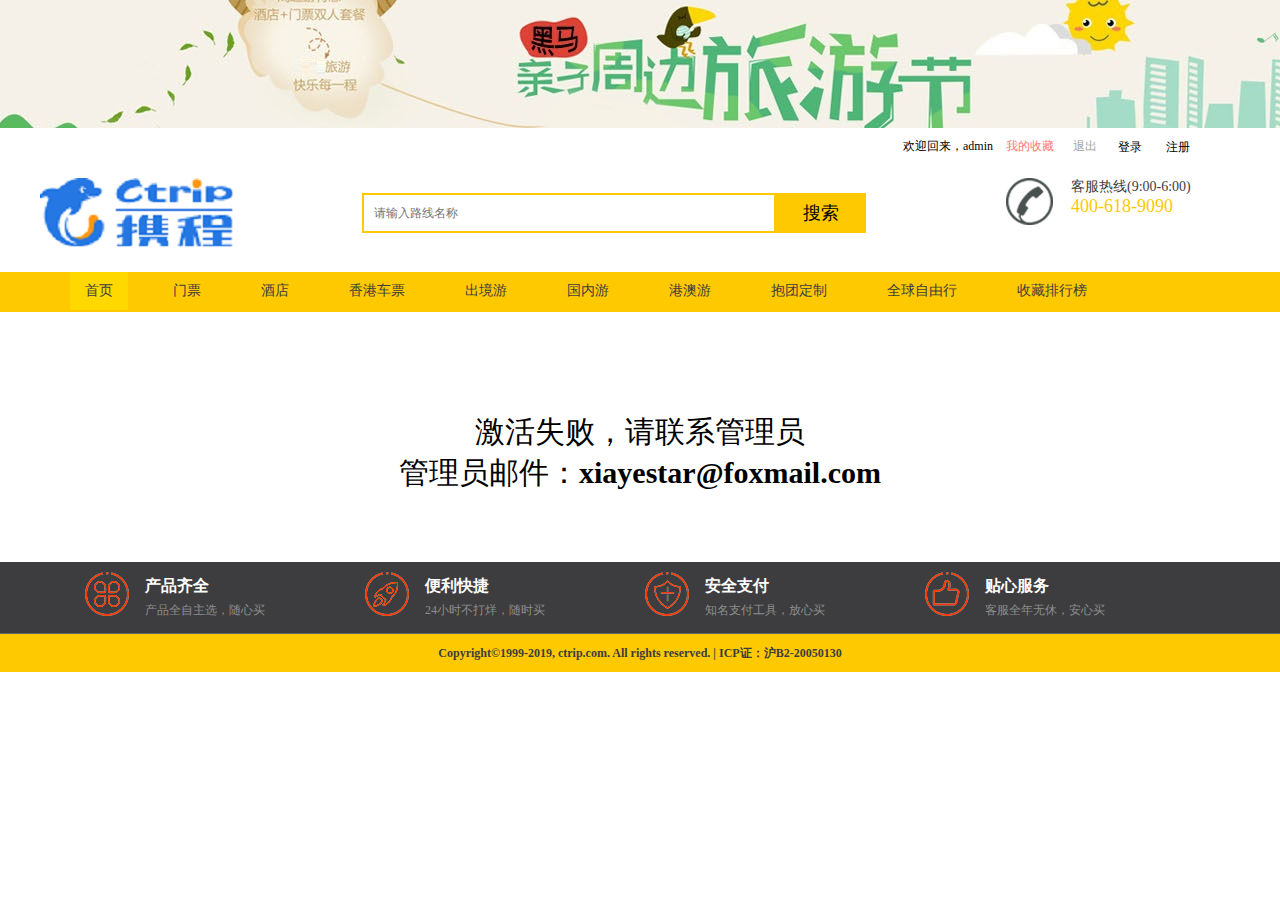
==== src/main/webapp/activation_fail.html @ d0ccdbdc "激活业务：1.用户点击激活邮件之后对激活码判断 2.激活码验证成功后对用户状态值修改 3.跳转成功页面" ====
<!DOCTYPE html>
<html lang="en">
<head>
    <meta charset="utf-8">
    <title>激活信息</title>
    <link rel="stylesheet" type="text/css" href="css/common.css">
    <link rel="stylesheet" href="css/register.css">
    <!--导入jquery-->
    <script src="js/jquery-3.3.1.js"></script>
</head>
<body>
<!--引入头部-->
<div id="header"></div>
<!-- 头部 end -->
<div style="text-align:center;red:yellow;font-weight:bold;height:150px;padding-top:100px;font-size:30px;">
    <h4><a>激活失败，请联系管理员<br>管理员邮件：<b>xiayestar@foxmail.com<b></a></h4>
</div>
<!--引入尾部-->
<div id="footer"></div>
<!--导入布局js，共享header和footer-->
<script type="text/javascript" src="js/include.js"></script>
</body>
</html>
---- src/main/webapp/css/common.css ----
/*
* @Author: WCM
* @Date:   2018-01-27 15:13:13
* @Last Modified by:   WCM
* @Last Modified time: 2018-01-27 15:17:57
*/

/*css 初始化 */
html, body, ul, li, ol, dl, dd, dt, p, h1, h2, h3, h4, h5, h6, form, fieldset, legend, img {
    margin: 0;
    padding: 0;  
    box-sizing: border-box;
    font-family: '微软雅黑';
}

fieldset, img, input, button {
    border: none;
    padding: 0;
    margin: 0;
    outline-style: none;  /*外面环绕线*/
}

ul, ol {
    list-style: none;
}

input {
    padding-top: 0;
    padding-bottom: 0;
      /*字体的自动识别*/
}
select, input {
    vertical-align: middle;
}

/*输入字居中显示*/
select, input, textarea {
    font-size: 12px;
    margin: 0;
}

textarea {
    resize: none;  /*不可以随意拖动*/
}
img{
    display: block;
}
table {
    border-collapse: collapse; /*合并外连线*/
}

.clearfix:before, .clearfix:after {
    content: "";
    display: table;
    clear: both;
}

.clearfix {
    *zoom: 1; /*IE/7/6*/  /*兼容IE6下的写法*/
}
a {
    text-decoration: none;
}

h1, h2, h3, h4, h5, h6 {
    text-decoration: none;
    font-weight: normal;
    font-size: 100%;
}

/*头部*/

#header {
    width: 100%;
    overflow: hidden;
}

.top_banner {
    width: 1500px;
    height: 128px;
    margin: 0 auto;
}

.shortcut {
    width: 1200px;
    height: 50px;
}

.login_out, .login {  
    height: 50px;
    line-height: 36px;
    float: right;
}

.login {
    width: 205px;
    font-size: 12px;
}
.login a{
    font-size: 12px;
    color: #a1a1a1;
}
.login .collection {
    color: #ff7676;
    margin: 0 16px 0 10px;
}
.login_out a {
    color: #000;
    font-size: 12px;
    margin: 0 10px;
}

.header_wrap {
    widows: 100%;
    overflow: hidden;
}

.topbar {
    width: 1200px;
    overflow: hidden;
    margin: 0 auto;
}

.logo,
.search,
.hottel {
    float: left;
}

.logo a {
    display: inline-block;
}

.search {
    margin: 15px 140px 0 115px;
}

.search_input {
    float: left;
    width: 400px;
    height: 36px;
    border: 2px solid #ffc900;
    padding-left: 10px;
}

.search_input:focus {
    outline: none;
}

.search-button {
    float: left;
    width: 90px;
    height: 40px;
    background: #ffc900;
    text-align: center;
    line-height: 40px;
    color: #000;
    font-size: 18px;
}

::-webkit-input-placeholder {
    /* WebKit browsers */
    font-size: 12px;
}

:-moz-placeholder {
    /* Mozilla Firefox 4 to 18 */
    font-size: 12px;
}

::-moz-placeholder {
    /* Mozilla Firefox 19+ */
    font-size: 12px;
}

:-ms-input-placeholder {
    /* Internet Explorer 10+ */
    font-size: 12x;
}

.hot_pic,
.hot_tel {
    float: left;
}

.hot_pic {
    margin-right: 18px;
}

.hot_time {
    color: #3d3d3f;
    font-size: 14px;
}

.hot_num {
    color: #ffc900;
    font-size: 18px;
}

.navitem {
    width: 100%;
    height: 40px;
    background: #ffc900;
}

.nav {
    width: 1200px;
    margin: 20px auto 0;
}

.nav li {
    float: left;
    margin-left: 30px;
}

.nav li a {
    color: #3d3d3f;
    font-size: 14px;
    display: inline-block;
}

.nav>li>a:focus, .nav>li>a:hover{
    background: none;
}

.nav .nav-active {
    background-color: #ffd800;
}

.nav>li>a {   
    padding: 10px 15px;
}

/*公共页尾*/


/*页尾*/
.fl {
    float: left;
}
#footer {
    width: 100%;
    background: #3d3d3f;
}

.why_select {    
    overflow: hidden;
    margin: 0 auto;
    border-bottom: solid 1px #666;
    padding: 10px 85px;
    font-family: '微软雅黑';
}

.why_select dl {
    float: left;
    margin-bottom: 0;
}

.why_select dd {
    margin: 4px 100px 0 60px;
}

.why_select h1 {
    font-size: 16px;
    color: #fff;
    font-weight: bold;
    margin: 0;
}

.why_select h1.title {
    line-height: 50px;
    padding-right: 25px;
}

.why_select h2 {
    font-size: 12px;
    color: #8d8d8e;
    line-height: 26px;
}

.why_select .icon {
    width: 50px;
    height: 50px;
}



.company {
    width: 100%;
    height: 38px;
    line-height: 38px;
    background: #ffc900;
    color: #3d3d3f;
    text-align: center;
    font-size: 12px;
}


/*分页样式*/
.pageNum {
    width: 100%;
    overflow: hidden;
}


.pageNum ul li {
  width: 40px;
  height: 40px;
  float: left;
  border: 1px solid #eee;
  margin-right: 10px;
  text-align: center;
  line-height: 40px;
}
.pageNum ul li.curPage {
    background-color: #ffc900;
}
.pageNum ul li a {
  width: 100%;
  height: 100%;
  color: #000;
  font-size: 14px;
}
.pageNum ul .threeword {
  width: 75px;
}
---- src/main/webapp/css/register.css ----
.rg_layout{
	width: 100%;
	height: 585px;
	background: url(../images/register_bg.png) no-repeat center;
	background-size: 100% 780px;
	overflow: hidden;
}
.rg_layout .rg_form{
	width: 886px;
	height: 534px;
	background-color: #fff;
	margin:24px auto;
	border:8px solid #eeeeee;
	box-sizing: border-box;
}

.rg_layout .rg_form > .rg_form_left{
	width:256px;
	float: left;
	padding-top:20px;
	padding-left: 20px;
	box-sizing: border-box;
}
.rg_layout .rg_form > .rg_form_center{
	width:358px;
	float: left;
	padding-top:10px;
	box-sizing: border-box;
	font-size: 14px;
}
.rg_layout .rg_form > .rg_form_right{
	width:256px;
	float: right;
}

.rg_form > .rg_form_left > p:first-child{
	font-size: 20px;
	color:#ffcd26;
	
}
.rg_form > .rg_form_left > p:last-child{
	font-size: 20px;
	color: #a6a6a6;
}
.rg_form > .rg_form_center .td_left{
	width: 65px;
	text-align: right;
}
.rg_form > .rg_form_center table{
	vertical-align: top;
}
.rg_form > .rg_form_center table tr{
	height: 50px;
}
.rg_form > .rg_form_center .td_right{
	width: 293px;
}
.rg_form_center .td_right > input[type="text"],.rg_form_center .td_right > input[type="date"]{
	width: 256px;
	height: 32px;
	line-height: 32px;
	box-sizing: border-box;
	padding: 6px 12px;
	border-radius: 4px;
	border:1px solid #a6a6a6;
	float: right;
}
.rg_form > .rg_form_center .td_right.gender{
	padding-left: 40px;
	box-sizing: border-box;
}
.rg_form > .rg_form_center .td_right.check{
	padding-left: 36px;
	box-sizing: border-box;
}
.rg_form > .rg_form_center .td_right > .check{
	width: 118px;
	float: left;
	margin-right:14px;
}
.rg_form > .rg_form_center .td_right > .submit{
	width: 120px;
	height: 36px;
	line-height: 36px;
	background-color: #ffc900;
	font-size: 14px;
}
.rg_form > .rg_form_right >p{
	float: right;
	font-size: 14px;
	padding: 20px 12px 0 0;
	box-sizing: border-box;
}
.rg_form > .rg_form_right >p >a{
	color: #fc8989;
}
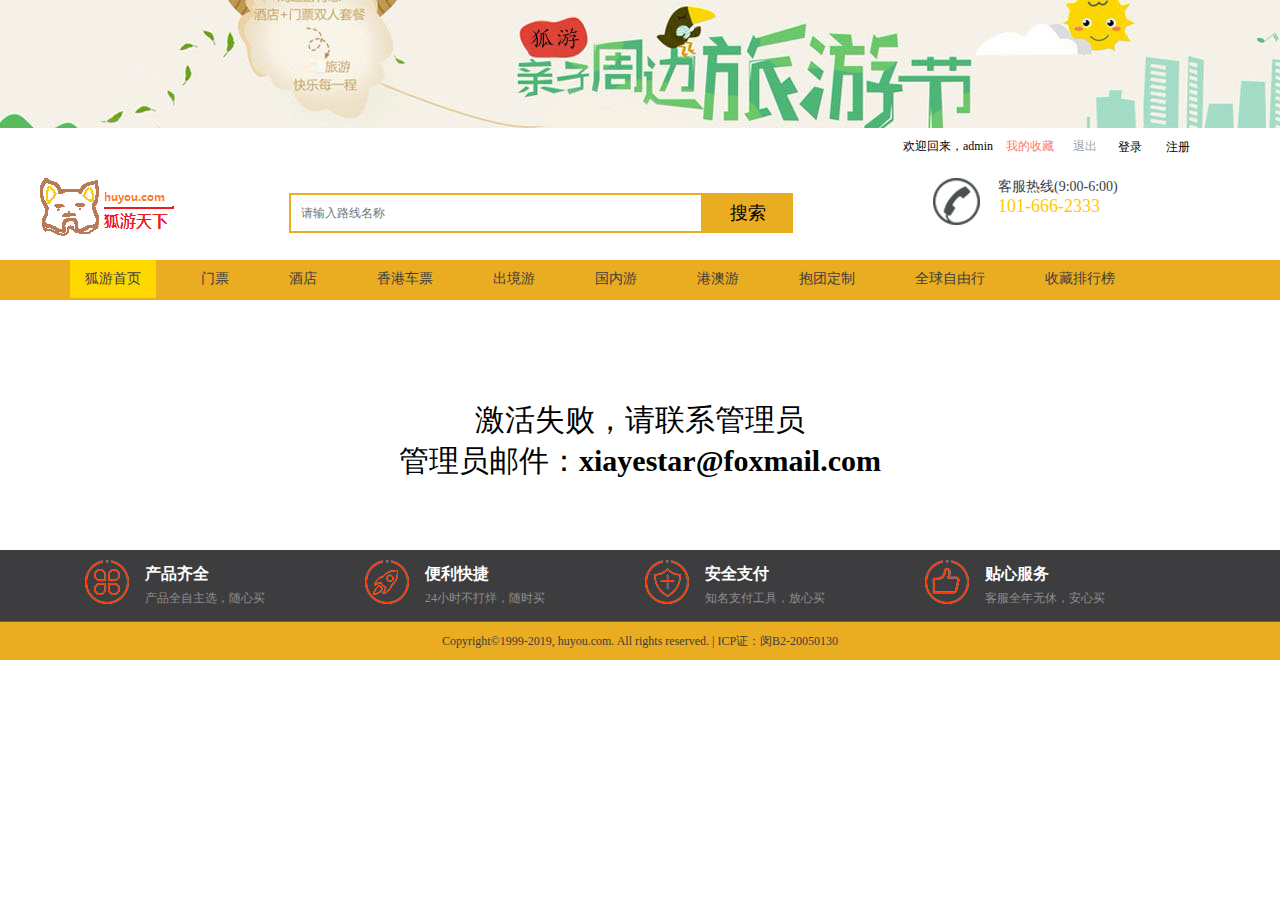
==== commit b72544b3: "替换了一些图标，修改了css样式，添加了一个登录页面的控制代码，以及登录页面的异步请求响应代码" ====
--- a/src/main/webapp/activation_fail.html
+++ b/src/main/webapp/activation_fail.html
@@ -13,7 +13,7 @@
 <div id="header"></div>
 <!-- 头部 end -->
 <div style="text-align:center;red:yellow;font-weight:bold;height:150px;padding-top:100px;font-size:30px;">
-    <h4><a>激活失败，请联系管理员<br>管理员邮件：<b>xiayestar@foxmail.com<b></a></h4>
+    <h4><a>激活失败，请联系管理员<br>管理员邮件：<b>xiayestar@foxmail.com</b></a></h4>
 </div>
 <!--引入尾部-->
 <div id="footer"></div>
--- a/src/main/webapp/css/common.css
+++ b/src/main/webapp/css/common.css
@@ -139,7 +139,7 @@
     float: left;
     width: 400px;
     height: 36px;
-    border: 2px solid #ffc900;
+    border: 2px solid #eaac20;
     padding-left: 10px;
 }
 
@@ -151,7 +151,7 @@
     float: left;
     width: 90px;
     height: 40px;
-    background: #ffc900;
+    background: #eaac20;
     text-align: center;
     line-height: 40px;
     color: #000;
@@ -175,7 +175,7 @@
 
 :-ms-input-placeholder {
     /* Internet Explorer 10+ */
-    font-size: 12x;
+    font-size: 12px;
 }
 
 .hot_pic,
@@ -200,7 +200,7 @@
 .navitem {
     width: 100%;
     height: 40px;
-    background: #ffc900;
+    background: #eaac20;
 }
 
 .nav {
@@ -289,7 +289,7 @@
     width: 100%;
     height: 38px;
     line-height: 38px;
-    background: #ffc900;
+    background: #eaac20;
     color: #3d3d3f;
     text-align: center;
     font-size: 12px;
